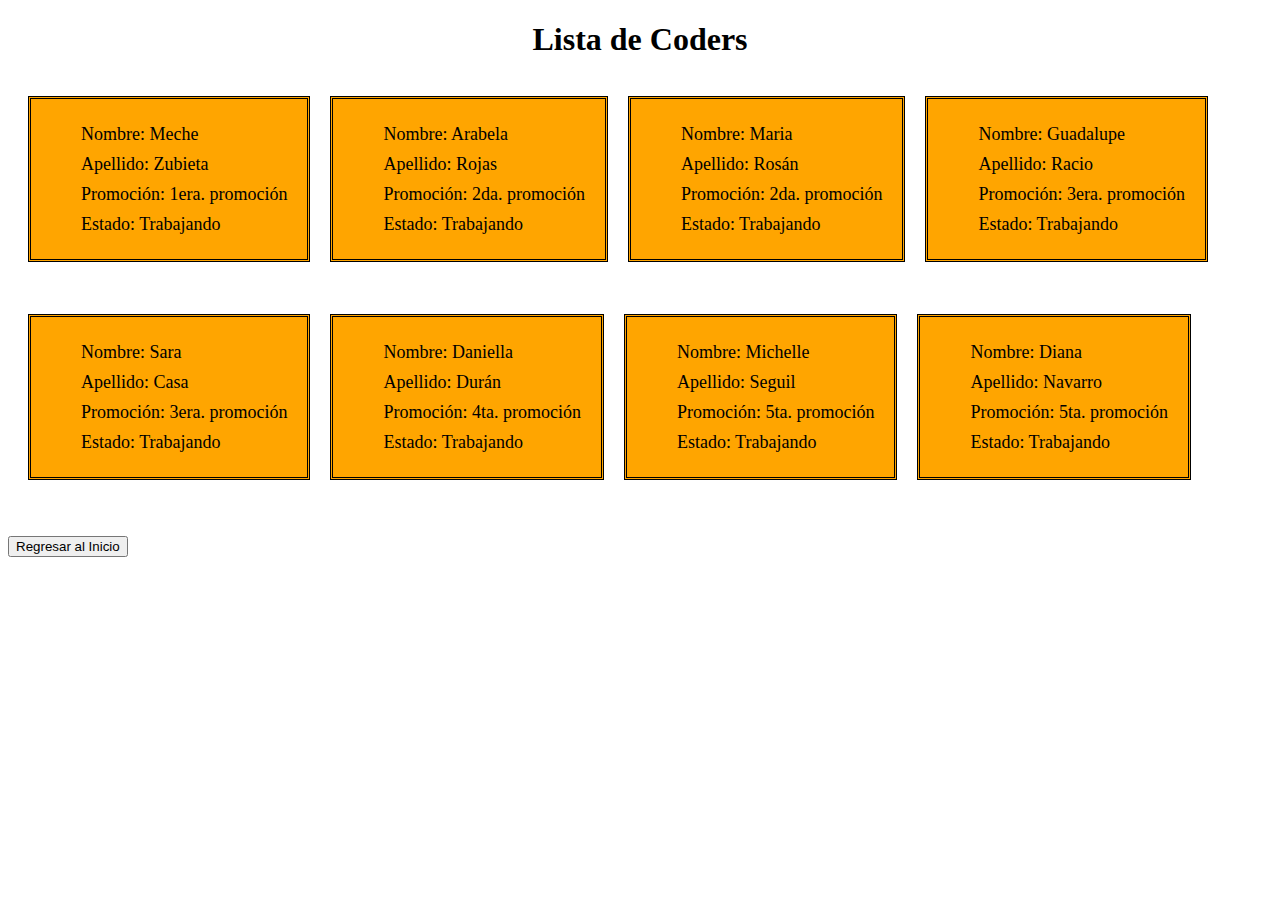
==== Coders/coders.html @ b7228d23 "Primer commit" ====
<!DOCTYPE html>
<html lang="en">
<head>
	<meta charset="UTF-8">
	<title>Coders</title>
	<style>
		
		div{
			float: left;
			padding: 0px 10px 20px 10px
		}
		ul{
			background: orange;
			padding: 20px 20px 20px 50px;
			border: double;

		}
		li{
			list-style: none;
			line-height: 30px;
			font-size: 18px;
			}
	</style>
</head>
<body >
 	<h1 style="text-align: center;" >Lista de Coders</h1>
 	<div id="lista">
 		
 	</div>

 	
 	<a href="../index.html"><button type="button">Regresar al Inicio</button></a>

	<script src ="js/main.js" type="text/javascript">
	

	</script>
</body>
</html>
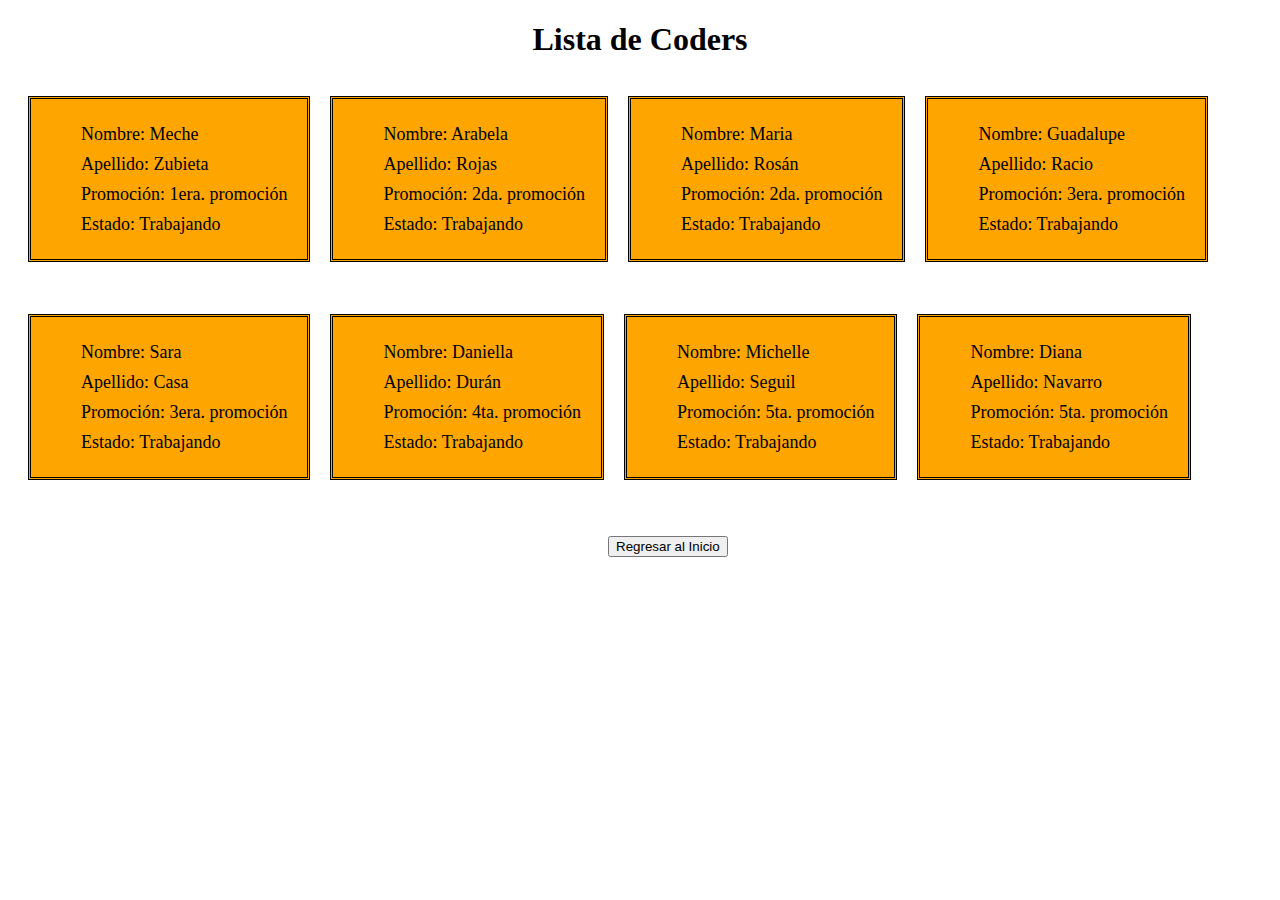
==== commit 4e84fb8b: "Segundo commit" ====
--- a/Coders/coders.html
+++ b/Coders/coders.html
@@ -20,6 +20,9 @@
 			line-height: 30px;
 			font-size: 18px;
 			}
+		button{
+			margin-left: 600px;
+		}
 	</style>
 </head>
 <body >
@@ -29,7 +32,7 @@
  	</div>
 
  	
- 	<a href="../index.html"><button type="button">Regresar al Inicio</button></a>
+ 	<a href="../index.html"><button type="button" >Regresar al Inicio</button></a>
 
 	<script src ="js/main.js" type="text/javascript">
 	
